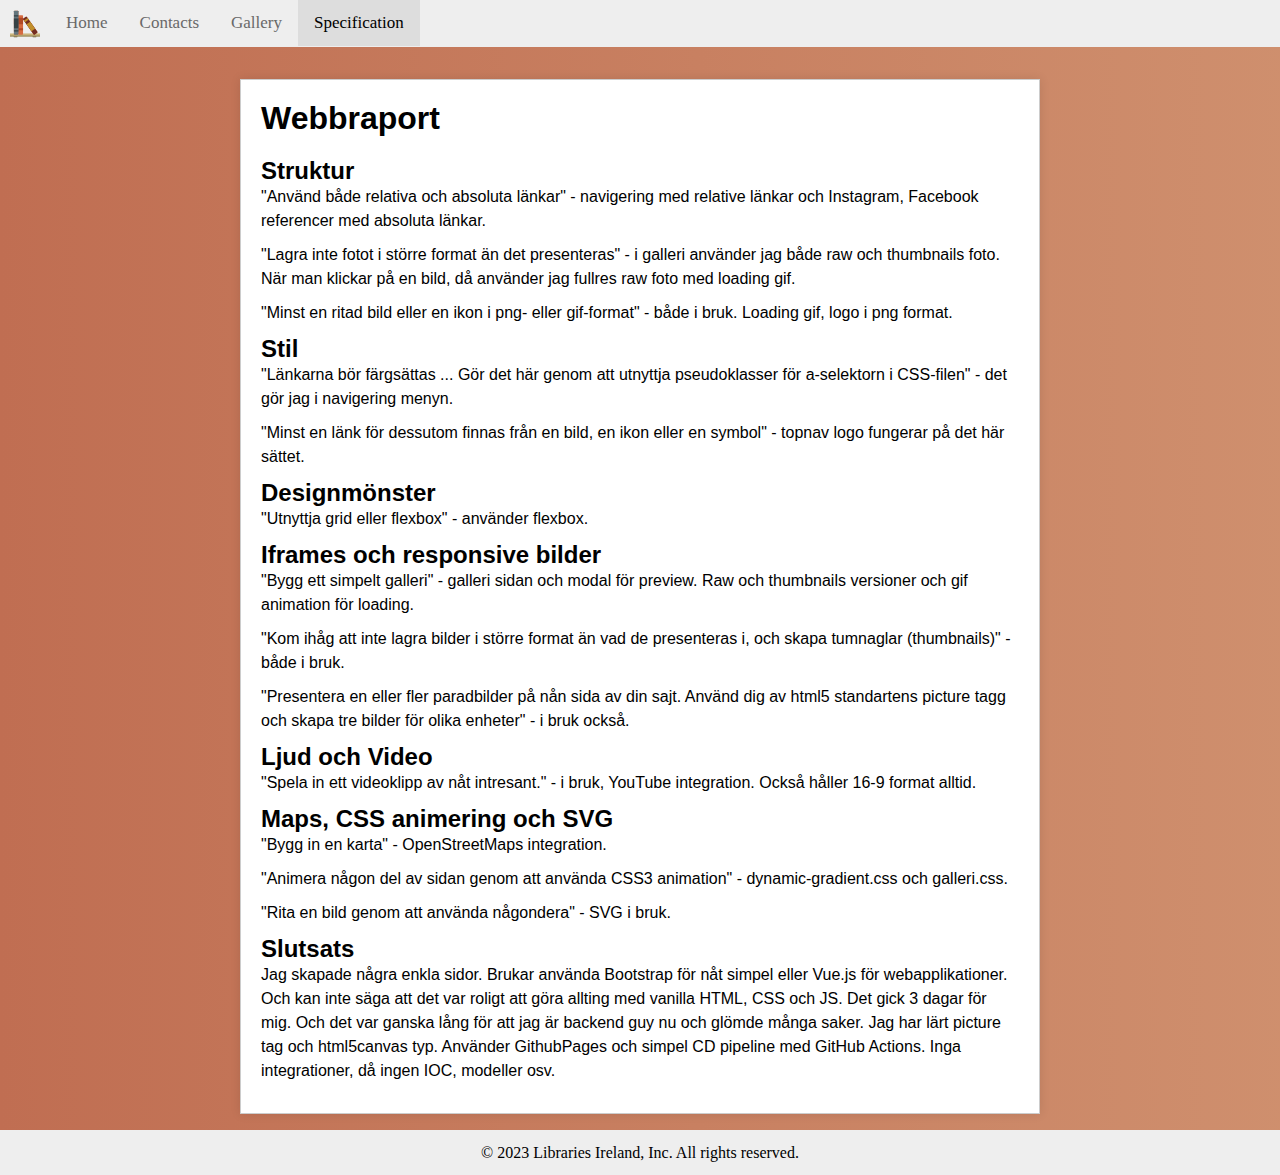
==== spec.html @ 7d659158 "init" ====
<!DOCTYPE html>
<html lang="en">
<head>
    <meta charset="UTF-8">
    <title>Libraries Ireland</title>
    <link rel="stylesheet" href="css/spec.css">
    <link rel="stylesheet" href="vendor/font-awesome-4.7.0/css/font-awesome.min.css">
    <script type="text/javascript" src="js/contacts.js"></script>
    <script type="text/javascript" src="js/common/topnav.js"></script>
    <link rel="icon" href="static/icon.png" type="image/x-icon">
</head>
<body class="dynamic-background-gradient">
<header class="header">
    <nav class="topnav" id="topnav">
        <a href="index.html" class="logo">
            <img src="static/book-logo.svg" alt="Logo">
        </a>
        <a href="index.html">Home</a>
        <a href="contacts.html">Contacts</a>
        <a href="gallery.html">Gallery</a>
        <a href="spec.html" class="active">Specification</a>
        <button class="icon" onclick="onToggleClick()"><i class="fa">&#xf0c9;</i></button>
    </nav>
</header>
<main class="main">
    <div class="wrapper synopsis">
        <h1>Webbraport</h1>

        <h2>Struktur</h2>
        <p>
            "Använd både relativa och absoluta länkar" - navigering med relative länkar och Instagram, Facebook
            referencer med absoluta länkar.
        </p>
        <p>
            "Lagra inte fotot i större format än det presenteras" - i galleri använder jag både raw och thumbnails foto.
            När man klickar på en bild, då använder jag fullres raw foto med loading gif.
        </p>
        <p>
            "Minst en ritad bild eller en ikon i png- eller gif-format" - både i bruk. Loading gif, logo i png format.
        </p>

        <h2>Stil</h2>

        <p>"Länkarna bör färgsättas ... Gör det här genom att utnyttja pseudoklasser för a-selektorn i CSS-filen" - det
            gör jag i navigering menyn.</p>

        <p>"Minst en länk för dessutom finnas från en bild, en ikon eller en symbol" - topnav logo fungerar på det här
            sättet.</p>

        <h2>Designmönster</h2>

        <p>"Utnyttja grid eller flexbox" - använder flexbox.</p>

        <h2>Iframes och responsive bilder</h2>

        <p>"Bygg ett simpelt galleri" - galleri sidan och modal för preview. Raw och thumbnails versioner och gif
            animation för loading.</p>

        <p>"Kom ihåg att inte lagra bilder i större format än vad de presenteras i, och skapa tumnaglar (thumbnails)" -
            både i bruk.</p>

        <p>"Presentera en eller fler paradbilder på nån sida av din sajt. Använd dig av html5 standartens picture tagg
            och skapa tre bilder för olika enheter" - i bruk också.</p>

        <h2>Ljud och Video</h2>

        <p>"Spela in ett videoklipp av nåt intresant." - i bruk, YouTube integration. Också håller 16-9 format
            alltid.</p>

        <h2>Maps, CSS animering och SVG</h2>

        <p>"Bygg in en karta" - OpenStreetMaps integration.</p>

        <p>"Animera någon del av sidan genom att använda CSS3 animation" - dynamic-gradient.css och galleri.css.</p>

        <p>"Rita en bild genom att använda någondera" - SVG i bruk.</p>


        <h2>Slutsats</h2>

        <p>Jag skapade några enkla sidor. Brukar använda Bootstrap för nåt simpel eller Vue.js för webapplikationer. Och
            kan inte säga att det var roligt att göra allting med vanilla HTML, CSS och JS. Det gick 3 dagar för mig.
            Och det var ganska lång för att jag är backend guy nu och glömde många saker.

            Jag har lärt picture tag och html5canvas typ.

            Använder GithubPages och simpel CD pipeline med GitHub Actions.
            Inga integrationer, då ingen IOC, modeller osv.</p>

    </div>
</main>
<footer class="footer">
    <div class="footer">
        <p>
            © 2023 Libraries Ireland, Inc. All rights reserved.
        </p>
    </div>
</footer>

</body>
</html>
---- css/spec.css ----
@import "base.css";

.wrapper {
    background-color: white;
}

.synopsis {
    font-family: Arial, Helvetica, sans-serif;
}

.synopsis {
    max-width: 800px;
    margin: 0 auto;
    padding: 20px;
    border: 1px solid #ccc;
    box-shadow: 0 0 10px rgba(0, 0, 0, 0.1);
}

.synopsis h1 {
    margin: 0 0 20px;
}

.synopsis p {
    font-size: 16px;
    line-height: 1.5;
    margin: 0 0 10px;
}

.synopsis ul {
    list-style-type: disc;
    margin: 0 0 10px;
    padding-left: 20px;
}

.synopsis a {
    color: #007bff;
    text-decoration: none;
}

.synopsis a:hover {
    text-decoration: underline;
}
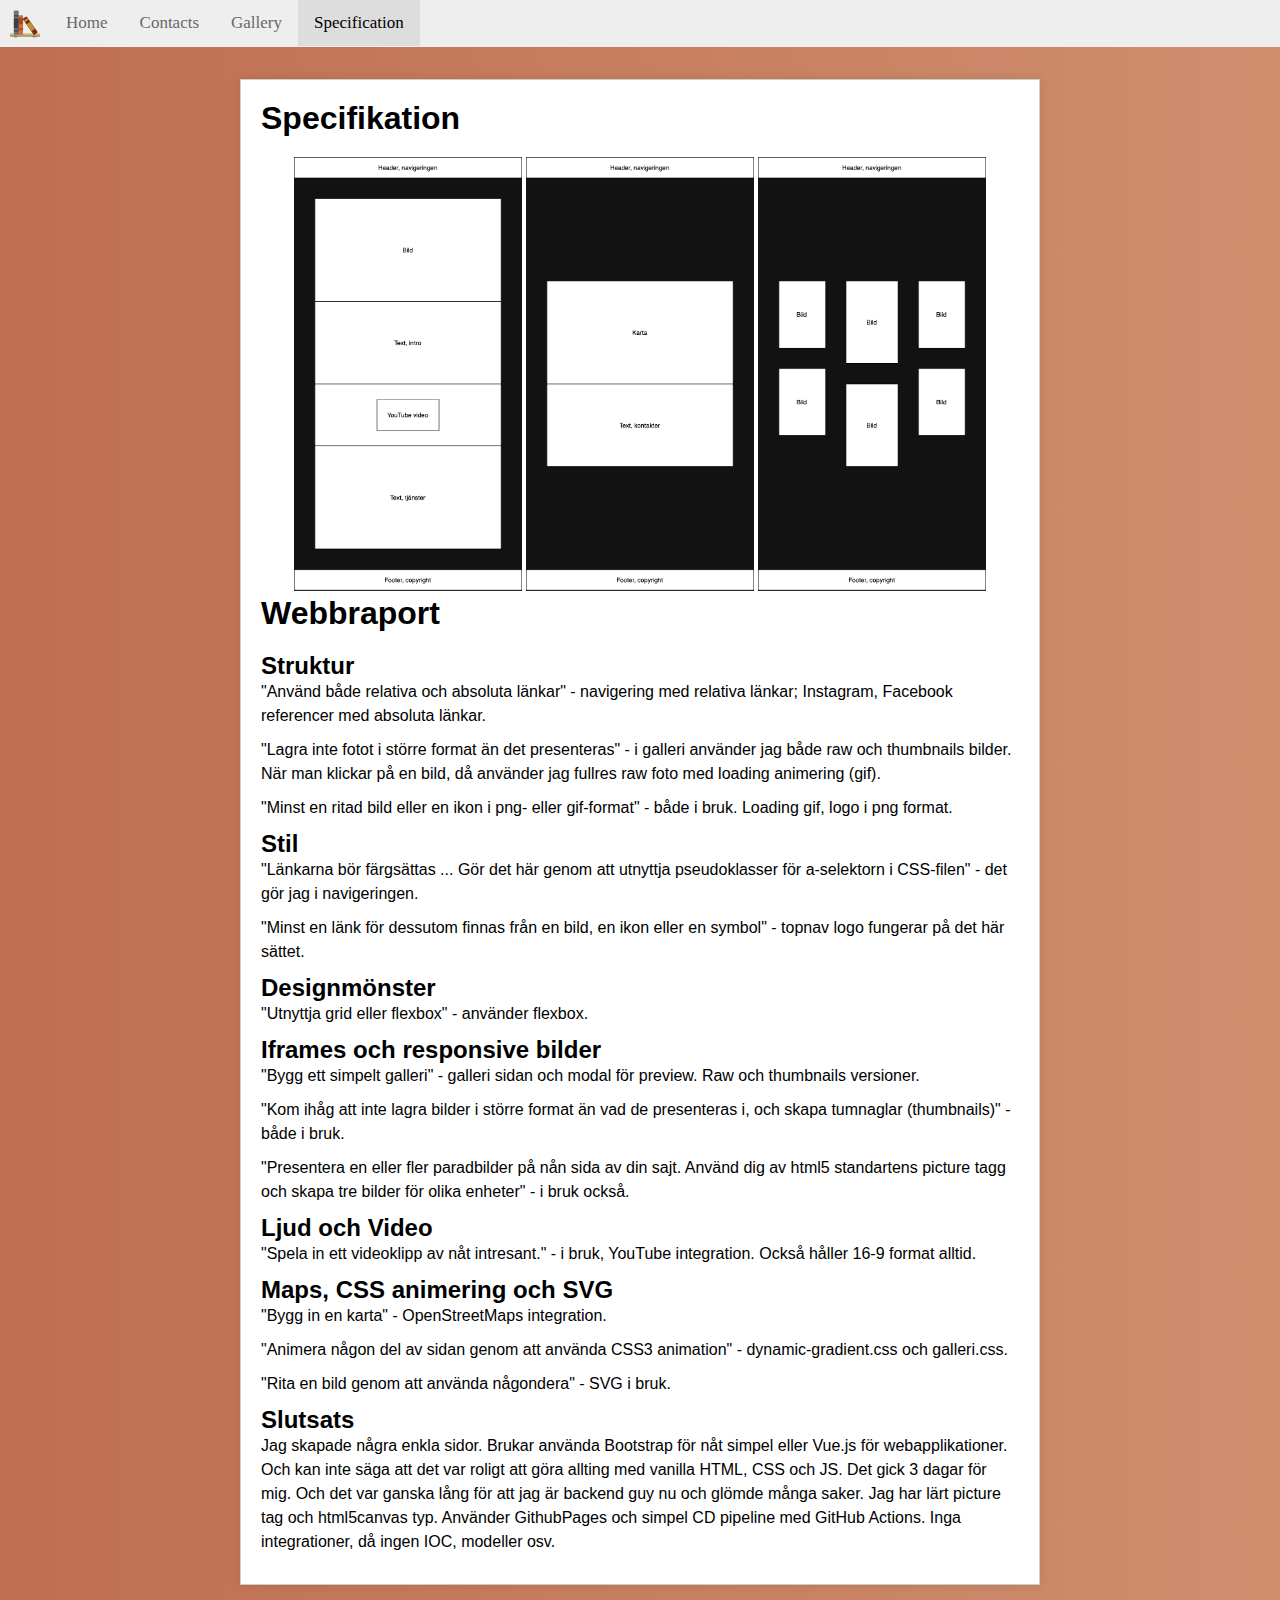
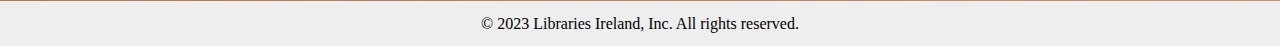
==== commit 821ad4d2: "specs mockups upd" ====
--- a/spec.html
+++ b/spec.html
@@ -23,17 +23,27 @@
     </nav>
 </header>
 <main class="main">
+
     <div class="wrapper synopsis">
+        <h1>Specifikation</h1>
+        <div class="wrapper__picture">
+            <img src="static/spec/index.png" alt="" class="img-responsive loading">
+            <img src="static/spec/contacts.png" alt="" class="img-responsive loading">
+            <img src="static/spec/gallery.png" alt="" class="img-responsive loading">
+        </div>
+
+
         <h1>Webbraport</h1>
 
         <h2>Struktur</h2>
         <p>
-            "Använd både relativa och absoluta länkar" - navigering med relative länkar och Instagram, Facebook
+            "Använd både relativa och absoluta länkar" - navigering med relativa länkar; Instagram, Facebook
             referencer med absoluta länkar.
         </p>
         <p>
-            "Lagra inte fotot i större format än det presenteras" - i galleri använder jag både raw och thumbnails foto.
-            När man klickar på en bild, då använder jag fullres raw foto med loading gif.
+            "Lagra inte fotot i större format än det presenteras" - i galleri använder jag både raw och thumbnails
+            bilder.
+            När man klickar på en bild, då använder jag fullres raw foto med loading animering (gif).
         </p>
         <p>
             "Minst en ritad bild eller en ikon i png- eller gif-format" - både i bruk. Loading gif, logo i png format.
@@ -42,7 +52,7 @@
         <h2>Stil</h2>
 
         <p>"Länkarna bör färgsättas ... Gör det här genom att utnyttja pseudoklasser för a-selektorn i CSS-filen" - det
-            gör jag i navigering menyn.</p>
+            gör jag i navigeringen.</p>
 
         <p>"Minst en länk för dessutom finnas från en bild, en ikon eller en symbol" - topnav logo fungerar på det här
             sättet.</p>
@@ -53,8 +63,7 @@
 
         <h2>Iframes och responsive bilder</h2>
 
-        <p>"Bygg ett simpelt galleri" - galleri sidan och modal för preview. Raw och thumbnails versioner och gif
-            animation för loading.</p>
+        <p>"Bygg ett simpelt galleri" - galleri sidan och modal för preview. Raw och thumbnails versioner.</p>
 
         <p>"Kom ihåg att inte lagra bilder i större format än vad de presenteras i, och skapa tumnaglar (thumbnails)" -
             både i bruk.</p>
--- a/css/spec.css
+++ b/css/spec.css
@@ -39,4 +39,15 @@
 
 .synopsis a:hover {
     text-decoration: underline;
-}+}
+
+
+.wrapper__picture {
+    text-align: center;
+}
+
+.wrapper__picture img {
+    display: inline-block;
+    width: 30%;
+    height: 30%;
+}
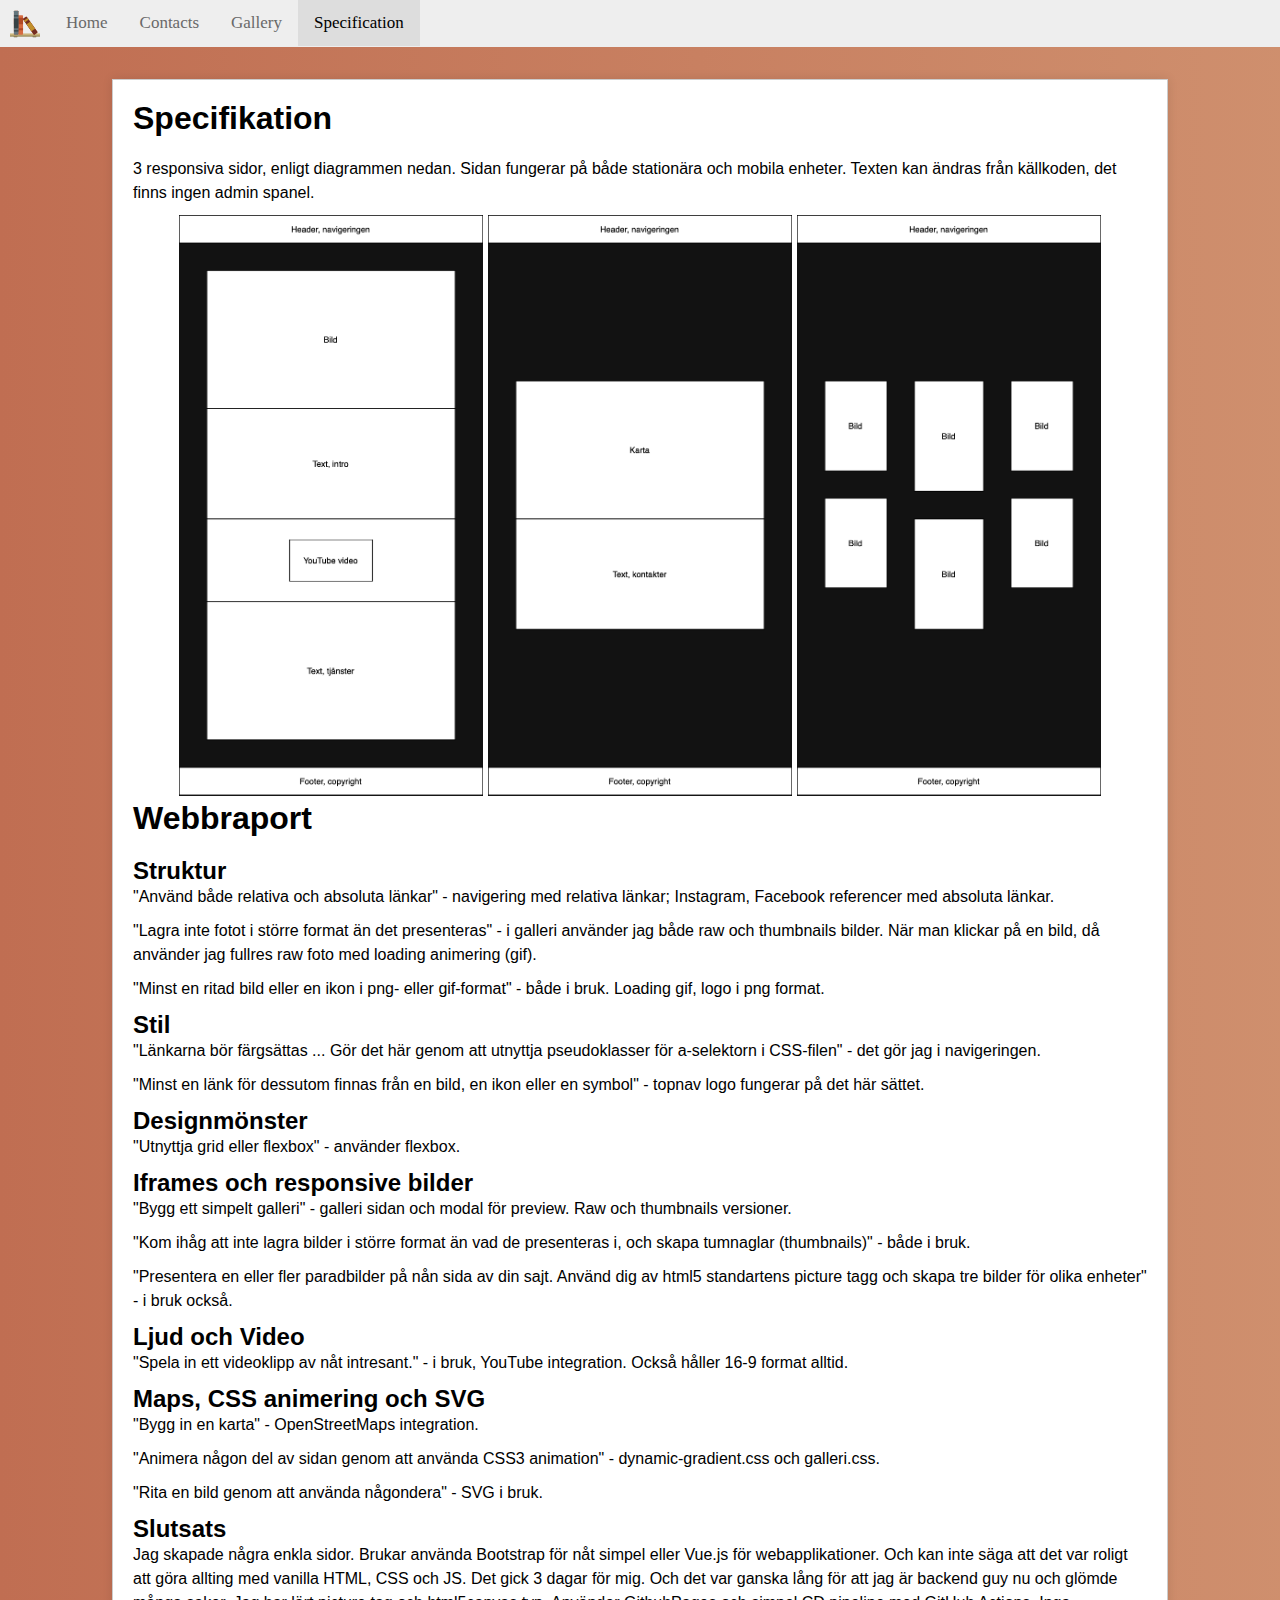
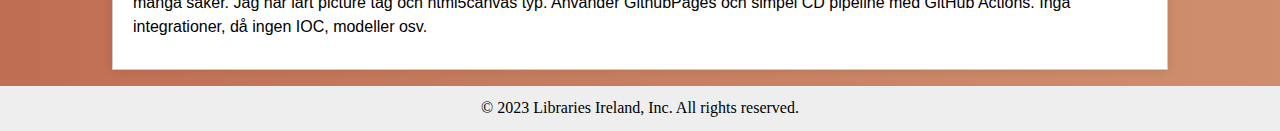
==== commit a256d549: "specs upd" ====
--- a/spec.html
+++ b/spec.html
@@ -26,6 +26,11 @@
 
     <div class="wrapper synopsis">
         <h1>Specifikation</h1>
+        <p>
+            3 responsiva sidor, enligt diagrammen nedan.
+            Sidan fungerar på både stationära och mobila enheter.
+            Texten kan ändras från källkoden, det finns ingen admin spanel.
+        </p>
         <div class="wrapper__picture">
             <img src="static/spec/index.png" alt="" class="img-responsive loading">
             <img src="static/spec/contacts.png" alt="" class="img-responsive loading">
--- a/css/spec.css
+++ b/css/spec.css
@@ -9,7 +9,6 @@
 }
 
 .synopsis {
-    max-width: 800px;
     margin: 0 auto;
     padding: 20px;
     border: 1px solid #ccc;
